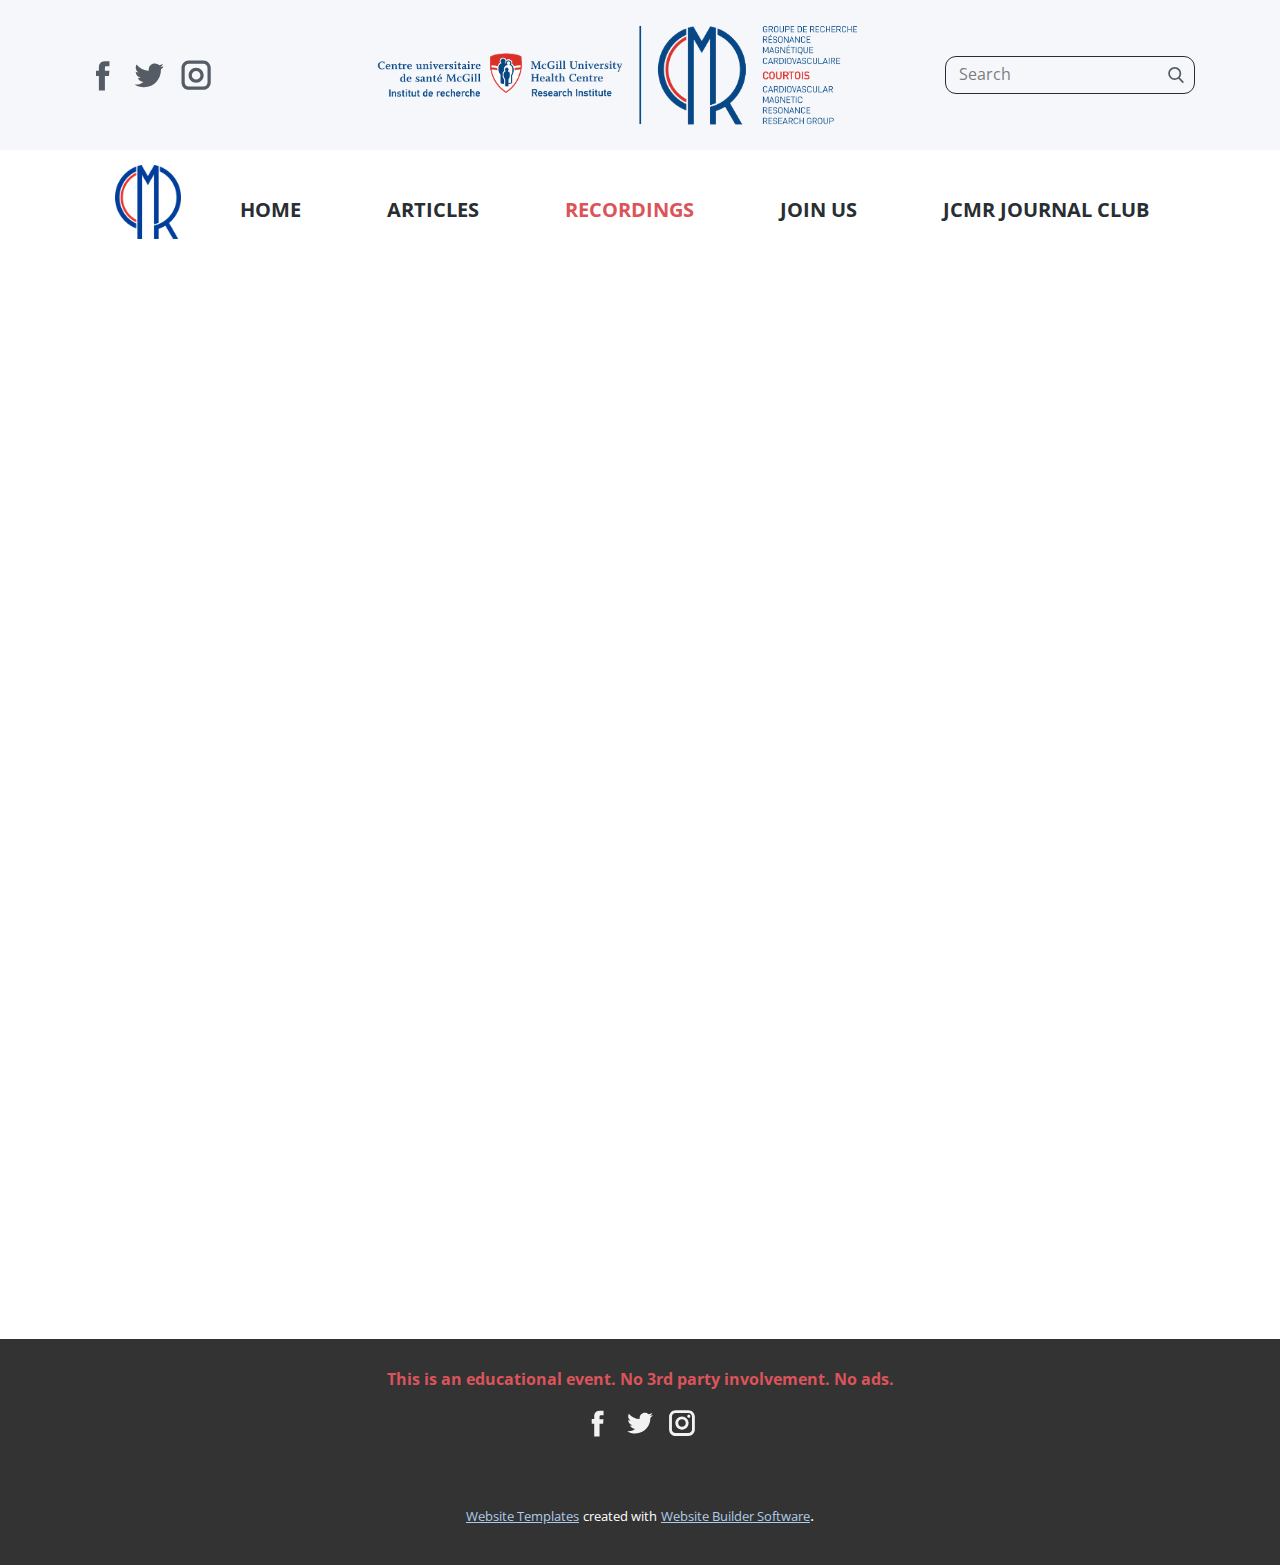
==== Recordings.html @ 3fbc2d8b "Add files via upload" ====
<!DOCTYPE html>
<html style="font-size: 16px;" lang="en"><head>
    <meta name="viewport" content="width=device-width, initial-scale=1.0">
    <meta charset="utf-8">
    <meta name="keywords" content="">
    <meta name="description" content="">
    <title>Recordings</title>
    <link rel="stylesheet" href="nicepage.css" media="screen">
<link rel="stylesheet" href="Recordings.css" media="screen">
    <script class="u-script" type="text/javascript" src="jquery.js" defer=""></script>
    <script class="u-script" type="text/javascript" src="nicepage.js" defer=""></script>
    <meta name="generator" content="Nicepage 4.21.12, nicepage.com">
    <link id="u-theme-google-font" rel="stylesheet" href="https://fonts.googleapis.com/css?family=Roboto:100,100i,300,300i,400,400i,500,500i,700,700i,900,900i|Open+Sans:300,300i,400,400i,500,500i,600,600i,700,700i,800,800i">
    
    
    
    <script type="application/ld+json">{
		"@context": "http://schema.org",
		"@type": "Organization",
		"name": "CMR-journal-club",
		"logo": "images/CMR_logo_9_emblem_colour.png",
		"sameAs": [
				"https://facebook.com/name",
				"https://twitter.com/name",
				"https://instagram.com/name",
				"https://facebook.com/name",
				"https://twitter.com/name",
				"https://instagram.com/name"
		]
}</script>
    <meta name="theme-color" content="#478ac9">
    <meta name="twitter:site" content="@">
    <meta name="twitter:card" content="summary_large_image">
    <meta name="twitter:title" content="Recordings">
    <meta name="twitter:description" content="CMR-journal-club">
    <meta property="og:title" content="Recordings">
    <meta property="og:description" content="">
    <meta property="og:type" content="website">
  </head>
  <body class="u-body u-xl-mode" data-lang="en"><header class="u-align-left u-clearfix u-header u-section-row-container" id="sec-aedc"><div class="u-section-rows">
        <div class="u-palette-5-light-3 u-section-row u-section-row-1" id="sec-46aa">
          <div class="u-clearfix u-sheet u-sheet-1">
            <form action="#" method="get" class="u-border-1 u-border-palette-5-dark-3 u-radius-11 u-search u-search-right u-search-1">
              <button class="u-search-button" type="submit">
                <span class="u-search-icon u-spacing-10 u-text-palette-5-dark-2">
                  <svg class="u-svg-link" preserveAspectRatio="xMidYMin slice" viewBox="0 0 56.966 56.966" style=""><use xmlns:xlink="http://www.w3.org/1999/xlink" xlink:href="#svg-9dab"></use></svg>
                  <svg xmlns="http://www.w3.org/2000/svg" xmlns:xlink="http://www.w3.org/1999/xlink" version="1.1" id="svg-9dab" x="0px" y="0px" viewBox="0 0 56.966 56.966" style="enable-background:new 0 0 56.966 56.966;" xml:space="preserve" class="u-svg-content"><path d="M55.146,51.887L41.588,37.786c3.486-4.144,5.396-9.358,5.396-14.786c0-12.682-10.318-23-23-23s-23,10.318-23,23  s10.318,23,23,23c4.761,0,9.298-1.436,13.177-4.162l13.661,14.208c0.571,0.593,1.339,0.92,2.162,0.92  c0.779,0,1.518-0.297,2.079-0.837C56.255,54.982,56.293,53.08,55.146,51.887z M23.984,6c9.374,0,17,7.626,17,17s-7.626,17-17,17  s-17-7.626-17-17S14.61,6,23.984,6z"></path><g></g><g></g><g></g><g></g><g></g><g></g><g></g><g></g><g></g><g></g><g></g><g></g><g></g><g></g><g></g></svg>
                </span>
              </button>
              <input class="u-search-input" type="search" name="search" value="" placeholder="Search">
            </form>
            <div class="u-social-icons u-spacing-10 u-social-icons-1">
              <a class="u-social-url" title="facebook" target="_blank" href="https://facebook.com/name"><span class="u-icon u-social-facebook u-social-icon u-text-palette-5-dark-2 u-icon-1"><svg class="u-svg-link" preserveAspectRatio="xMidYMin slice" viewBox="0 0 112 112" style=""><use xmlns:xlink="http://www.w3.org/1999/xlink" xlink:href="#svg-7e6e"></use></svg><svg class="u-svg-content" viewBox="0 0 112 112" x="0" y="0" id="svg-7e6e"><path fill="currentColor" d="M75.5,28.8H65.4c-1.5,0-4,0.9-4,4.3v9.4h13.9l-1.5,15.8H61.4v45.1H42.8V58.3h-8.8V42.4h8.8V32.2
c0-7.4,3.4-18.8,18.8-18.8h13.8v15.4H75.5z"></path></svg></span>
              </a>
              <a class="u-social-url" title="twitter" target="_blank" href="https://twitter.com/name"><span class="u-icon u-social-icon u-social-twitter u-text-palette-5-dark-2 u-icon-2"><svg class="u-svg-link" preserveAspectRatio="xMidYMin slice" viewBox="0 0 112 112" style=""><use xmlns:xlink="http://www.w3.org/1999/xlink" xlink:href="#svg-4e18"></use></svg><svg class="u-svg-content" viewBox="0 0 112 112" x="0" y="0" id="svg-4e18"><path fill="currentColor" d="M92.2,38.2c0,0.8,0,1.6,0,2.3c0,24.3-18.6,52.4-52.6,52.4c-10.6,0.1-20.2-2.9-28.5-8.2
	c1.4,0.2,2.9,0.2,4.4,0.2c8.7,0,16.7-2.9,23-7.9c-8.1-0.2-14.9-5.5-17.3-12.8c1.1,0.2,2.4,0.2,3.4,0.2c1.6,0,3.3-0.2,4.8-0.7
	c-8.4-1.6-14.9-9.2-14.9-18c0-0.2,0-0.2,0-0.2c2.5,1.4,5.4,2.2,8.4,2.3c-5-3.3-8.3-8.9-8.3-15.4c0-3.4,1-6.5,2.5-9.2
	c9.1,11.1,22.7,18.5,38,19.2c-0.2-1.4-0.4-2.8-0.4-4.3c0.1-10,8.3-18.2,18.5-18.2c5.4,0,10.1,2.2,13.5,5.7c4.3-0.8,8.1-2.3,11.7-4.5
	c-1.4,4.3-4.3,7.9-8.1,10.1c3.7-0.4,7.3-1.4,10.6-2.9C98.9,32.3,95.7,35.5,92.2,38.2z"></path></svg></span>
              </a>
              <a class="u-social-url" title="instagram" target="_blank" href="https://instagram.com/name"><span class="u-icon u-social-icon u-social-instagram u-text-palette-5-dark-2 u-icon-3"><svg class="u-svg-link" preserveAspectRatio="xMidYMin slice" viewBox="0 0 112 112" style=""><use xmlns:xlink="http://www.w3.org/1999/xlink" xlink:href="#svg-9c10"></use></svg><svg class="u-svg-content" viewBox="0 0 112 112" x="0" y="0" id="svg-9c10"><path fill="currentColor" d="M55.9,32.9c-12.8,0-23.2,10.4-23.2,23.2s10.4,23.2,23.2,23.2s23.2-10.4,23.2-23.2S68.7,32.9,55.9,32.9z
	 M55.9,69.4c-7.4,0-13.3-6-13.3-13.3c-0.1-7.4,6-13.3,13.3-13.3s13.3,6,13.3,13.3C69.3,63.5,63.3,69.4,55.9,69.4z"></path><path fill="#FFFFFF" d="M79.7,26.8c-3,0-5.4,2.5-5.4,5.4s2.5,5.4,5.4,5.4c3,0,5.4-2.5,5.4-5.4S82.7,26.8,79.7,26.8z"></path><path fill="currentColor" d="M78.2,11H33.5C21,11,10.8,21.3,10.8,33.7v44.7c0,12.6,10.2,22.8,22.7,22.8h44.7c12.6,0,22.7-10.2,22.7-22.7
	V33.7C100.8,21.1,90.6,11,78.2,11z M91,78.4c0,7.1-5.8,12.8-12.8,12.8H33.5c-7.1,0-12.8-5.8-12.8-12.8V33.7
	c0-7.1,5.8-12.8,12.8-12.8h44.7c7.1,0,12.8,5.8,12.8,12.8V78.4z"></path></svg></span>
              </a>
            </div>
            <img class="u-expanded-height-lg u-expanded-height-md u-expanded-height-sm u-expanded-height-xs u-image u-image-default u-image-1" src="images/CMR_logo_9_full_colour.png" alt="" data-image-width="11000" data-image-height="4709" data-animation-name="customAnimationIn" data-animation-duration="2250" data-animation-direction="" data-animation-delay="0">
          </div>
          
          
          
          
          
        </div>
        <div class="u-section-row u-sticky u-sticky-5c67 u-white u-section-row-2" id="sec-37e8">
          <div class="u-clearfix u-sheet u-sheet-2">
            <a href="https://www.cmr-ri-mcgill.ca/" class="u-image u-logo u-image-2" data-image-width="688" data-image-height="770" title="CMR Page">
              <img src="images/CMR_logo_9_emblem_colour.png" class="u-logo-image u-logo-image-1" data-image-width="80">
            </a>
            <nav data-position="" class="u-menu u-menu-one-level u-offcanvas u-menu-1">
              <div class="menu-collapse" style="font-size: 1.25rem; letter-spacing: 0px; font-weight: 700; text-transform: uppercase;">
                <a class="u-button-style u-custom-active-border-color u-custom-active-color u-custom-border u-custom-border-color u-custom-border-radius u-custom-borders u-custom-hover-border-color u-custom-hover-color u-custom-left-right-menu-spacing u-custom-padding-bottom u-custom-text-active-color u-custom-text-color u-custom-text-hover-color u-custom-text-shadow u-custom-text-shadow-blur u-custom-text-shadow-color u-custom-text-shadow-transparency u-custom-text-shadow-y u-custom-top-bottom-menu-spacing u-nav-link" href="#" style="padding: 2px 0px; font-size: calc(1em + 4px); text-shadow: -2px 0 0 rgba(0,0,0,0);">
                  <svg class="u-svg-link" viewBox="0 0 24 24"><use xmlns:xlink="http://www.w3.org/1999/xlink" xlink:href="#menu-hamburger"></use></svg>
                  <svg class="u-svg-content" version="1.1" id="menu-hamburger" viewBox="0 0 16 16" x="0px" y="0px" xmlns:xlink="http://www.w3.org/1999/xlink" xmlns="http://www.w3.org/2000/svg"><g><rect y="1" width="16" height="2"></rect><rect y="7" width="16" height="2"></rect><rect y="13" width="16" height="2"></rect>
</g></svg>
                </a>
              </div>
              <div class="u-custom-menu u-nav-container">
                <ul class="u-nav u-spacing-30 u-unstyled u-nav-1"><li class="u-nav-item"><a class="u-border-3 u-border-hover-palette-2-base u-border-no-left u-border-no-right u-border-no-top u-button-style u-nav-link u-text-active-palette-2-base u-text-hover-grey-90 u-text-palette-1-dark-3" href="Home-CMR-Journal-Club.html" style="padding: 24px 28px;">Home</a>
</li><li class="u-nav-item"><a class="u-border-3 u-border-hover-palette-2-base u-border-no-left u-border-no-right u-border-no-top u-button-style u-nav-link u-text-active-palette-2-base u-text-hover-grey-90 u-text-palette-1-dark-3" href="Articles.html" style="padding: 24px 28px;">Articles</a>
</li><li class="u-nav-item"><a class="u-border-3 u-border-hover-palette-2-base u-border-no-left u-border-no-right u-border-no-top u-button-style u-nav-link u-text-active-palette-2-base u-text-hover-grey-90 u-text-palette-1-dark-3" href="Recordings.html" style="padding: 24px 28px;">Recordings</a>
</li><li class="u-nav-item"><a class="u-border-3 u-border-hover-palette-2-base u-border-no-left u-border-no-right u-border-no-top u-button-style u-nav-link u-text-active-palette-2-base u-text-hover-grey-90 u-text-palette-1-dark-3" href="Join-Us.html" style="padding: 24px 28px;">Join Us</a>
</li><li class="u-nav-item"><a class="u-border-3 u-border-hover-palette-2-base u-border-no-left u-border-no-right u-border-no-top u-button-style u-nav-link u-text-active-palette-2-base u-text-hover-grey-90 u-text-palette-1-dark-3" href="JCMR-Journal-Club.html" style="padding: 24px 28px;">JCMR Journal Club</a>
</li></ul>
              </div>
              <div class="u-custom-menu u-nav-container-collapse">
                <div class="u-black u-container-style u-inner-container-layout u-opacity u-opacity-95 u-sidenav">
                  <div class="u-inner-container-layout u-sidenav-overflow">
                    <div class="u-menu-close"></div>
                    <ul class="u-align-center u-nav u-popupmenu-items u-unstyled u-nav-2"><li class="u-nav-item"><a class="u-button-style u-nav-link" href="Home-CMR-Journal-Club.html">Home</a>
</li><li class="u-nav-item"><a class="u-button-style u-nav-link" href="Articles.html">Articles</a>
</li><li class="u-nav-item"><a class="u-button-style u-nav-link" href="Recordings.html">Recordings</a>
</li><li class="u-nav-item"><a class="u-button-style u-nav-link" href="Join-Us.html">Join Us</a>
</li><li class="u-nav-item"><a class="u-button-style u-nav-link" href="JCMR-Journal-Club.html">JCMR Journal Club</a>
</li></ul>
                  </div>
                </div>
                <div class="u-black u-menu-overlay u-opacity u-opacity-70"></div>
              </div>
            </nav>
          </div>
          
          
          
          
          
        </div>
      </div></header>
    <section class="u-clearfix u-section-1" id="sec-2dfa">
      <div class="u-clearfix u-sheet u-valign-top u-sheet-1">
        <div class="u-clearfix u-custom-html u-custom-html-1">
          <iframe src="https://widgets.sociablekit.com/youtube-channel-videos/iframe/100967" frameborder="0" width="100%" height="1000"></iframe>
        </div>
      </div>
    </section>
    
    
    
    <footer class="u-align-center u-clearfix u-footer u-grey-80 u-footer" id="sec-c4b8"><div class="u-clearfix u-sheet u-sheet-1">
        <p class="u-small-text u-text u-text-palette-2-base u-text-variant u-text-1"> This is an educational event. No 3rd party involvement. No ads.</p>
        <div class="u-social-icons u-spacing-10 u-social-icons-1">
          <a class="u-social-url" title="facebook" target="_blank" href="https://facebook.com/name"><span class="u-icon u-social-facebook u-social-icon u-text-grey-5 u-icon-1"><svg class="u-svg-link" preserveAspectRatio="xMidYMin slice" viewBox="0 0 112 112" style=""><use xmlns:xlink="http://www.w3.org/1999/xlink" xlink:href="#svg-2233"></use></svg><svg class="u-svg-content" viewBox="0 0 112 112" x="0" y="0" id="svg-2233"><path fill="currentColor" d="M75.5,28.8H65.4c-1.5,0-4,0.9-4,4.3v9.4h13.9l-1.5,15.8H61.4v45.1H42.8V58.3h-8.8V42.4h8.8V32.2
c0-7.4,3.4-18.8,18.8-18.8h13.8v15.4H75.5z"></path></svg></span>
          </a>
          <a class="u-social-url" title="twitter" target="_blank" href="https://twitter.com/name"><span class="u-icon u-social-icon u-social-twitter u-text-grey-5 u-icon-2"><svg class="u-svg-link" preserveAspectRatio="xMidYMin slice" viewBox="0 0 112 112" style=""><use xmlns:xlink="http://www.w3.org/1999/xlink" xlink:href="#svg-cb61"></use></svg><svg class="u-svg-content" viewBox="0 0 112 112" x="0" y="0" id="svg-cb61"><path fill="currentColor" d="M92.2,38.2c0,0.8,0,1.6,0,2.3c0,24.3-18.6,52.4-52.6,52.4c-10.6,0.1-20.2-2.9-28.5-8.2
	c1.4,0.2,2.9,0.2,4.4,0.2c8.7,0,16.7-2.9,23-7.9c-8.1-0.2-14.9-5.5-17.3-12.8c1.1,0.2,2.4,0.2,3.4,0.2c1.6,0,3.3-0.2,4.8-0.7
	c-8.4-1.6-14.9-9.2-14.9-18c0-0.2,0-0.2,0-0.2c2.5,1.4,5.4,2.2,8.4,2.3c-5-3.3-8.3-8.9-8.3-15.4c0-3.4,1-6.5,2.5-9.2
	c9.1,11.1,22.7,18.5,38,19.2c-0.2-1.4-0.4-2.8-0.4-4.3c0.1-10,8.3-18.2,18.5-18.2c5.4,0,10.1,2.2,13.5,5.7c4.3-0.8,8.1-2.3,11.7-4.5
	c-1.4,4.3-4.3,7.9-8.1,10.1c3.7-0.4,7.3-1.4,10.6-2.9C98.9,32.3,95.7,35.5,92.2,38.2z"></path></svg></span>
          </a>
          <a class="u-social-url" title="instagram" target="_blank" href="https://instagram.com/name"><span class="u-icon u-social-icon u-social-instagram u-text-grey-5 u-icon-3"><svg class="u-svg-link" preserveAspectRatio="xMidYMin slice" viewBox="0 0 112 112" style=""><use xmlns:xlink="http://www.w3.org/1999/xlink" xlink:href="#svg-a746"></use></svg><svg class="u-svg-content" viewBox="0 0 112 112" x="0" y="0" id="svg-a746"><path fill="currentColor" d="M55.9,32.9c-12.8,0-23.2,10.4-23.2,23.2s10.4,23.2,23.2,23.2s23.2-10.4,23.2-23.2S68.7,32.9,55.9,32.9z
	 M55.9,69.4c-7.4,0-13.3-6-13.3-13.3c-0.1-7.4,6-13.3,13.3-13.3s13.3,6,13.3,13.3C69.3,63.5,63.3,69.4,55.9,69.4z"></path><path fill="#FFFFFF" d="M79.7,26.8c-3,0-5.4,2.5-5.4,5.4s2.5,5.4,5.4,5.4c3,0,5.4-2.5,5.4-5.4S82.7,26.8,79.7,26.8z"></path><path fill="currentColor" d="M78.2,11H33.5C21,11,10.8,21.3,10.8,33.7v44.7c0,12.6,10.2,22.8,22.7,22.8h44.7c12.6,0,22.7-10.2,22.7-22.7
	V33.7C100.8,21.1,90.6,11,78.2,11z M91,78.4c0,7.1-5.8,12.8-12.8,12.8H33.5c-7.1,0-12.8-5.8-12.8-12.8V33.7
	c0-7.1,5.8-12.8,12.8-12.8h44.7c7.1,0,12.8,5.8,12.8,12.8V78.4z"></path></svg></span>
          </a>
        </div>
      </div></footer>
    <section class="u-backlink u-clearfix u-grey-80">
      <a class="u-link" href="https://nicepage.com/website-templates" target="_blank">
        <span>Website Templates</span>
      </a>
      <p class="u-text">
        <span>created with</span>
      </p>
      <a class="u-link" href="" target="_blank">
        <span>Website Builder Software</span>
      </a>. 
    </section><span style="height: 64px; width: 64px; margin-left: 0px; margin-right: auto; margin-top: 0px; right: 30px; bottom: 25px; padding: 16px; background-image: none;" class="u-back-to-top u-hidden-md u-hidden-sm u-hidden-xs u-icon u-icon-circle u-opacity u-opacity-80 u-palette-1-dark-2" data-href="#">
        <svg class="u-svg-link" preserveAspectRatio="xMidYMin slice" viewBox="0 0 551.13 551.13"><use xmlns:xlink="http://www.w3.org/1999/xlink" xlink:href="#svg-1d98"></use></svg>
        <svg class="u-svg-content" enable-background="new 0 0 551.13 551.13" viewBox="0 0 551.13 551.13" xmlns="http://www.w3.org/2000/svg" id="svg-1d98"><path d="m275.565 189.451 223.897 223.897h51.668l-275.565-275.565-275.565 275.565h51.668z"></path></svg>
    </span>
  
</body></html>
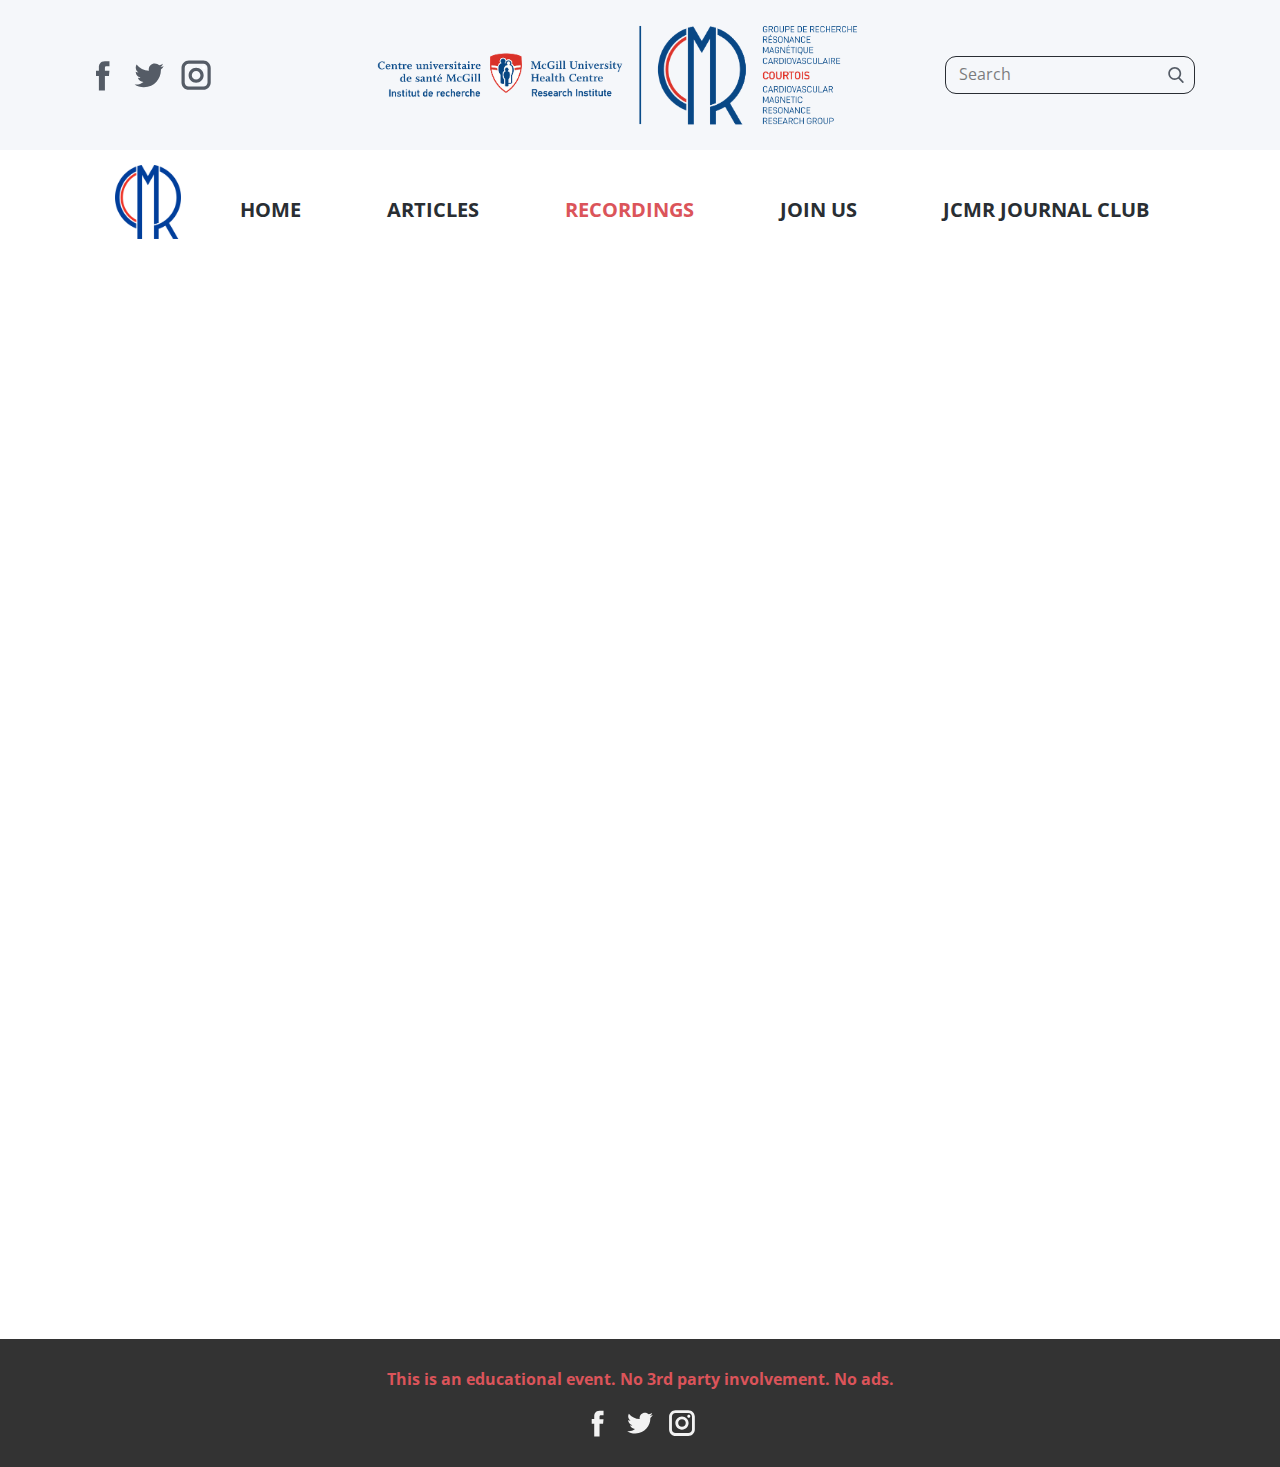
==== commit 44354c97: "Update Recordings.html" ====
--- a/Recordings.html
+++ b/Recordings.html
@@ -146,19 +146,9 @@
           </a>
         </div>
       </div></footer>
-    <section class="u-backlink u-clearfix u-grey-80">
-      <a class="u-link" href="https://nicepage.com/website-templates" target="_blank">
-        <span>Website Templates</span>
-      </a>
-      <p class="u-text">
-        <span>created with</span>
-      </p>
-      <a class="u-link" href="" target="_blank">
-        <span>Website Builder Software</span>
-      </a>. 
     </section><span style="height: 64px; width: 64px; margin-left: 0px; margin-right: auto; margin-top: 0px; right: 30px; bottom: 25px; padding: 16px; background-image: none;" class="u-back-to-top u-hidden-md u-hidden-sm u-hidden-xs u-icon u-icon-circle u-opacity u-opacity-80 u-palette-1-dark-2" data-href="#">
         <svg class="u-svg-link" preserveAspectRatio="xMidYMin slice" viewBox="0 0 551.13 551.13"><use xmlns:xlink="http://www.w3.org/1999/xlink" xlink:href="#svg-1d98"></use></svg>
         <svg class="u-svg-content" enable-background="new 0 0 551.13 551.13" viewBox="0 0 551.13 551.13" xmlns="http://www.w3.org/2000/svg" id="svg-1d98"><path d="m275.565 189.451 223.897 223.897h51.668l-275.565-275.565-275.565 275.565h51.668z"></path></svg>
     </span>
   
-</body></html>+</body></html>
